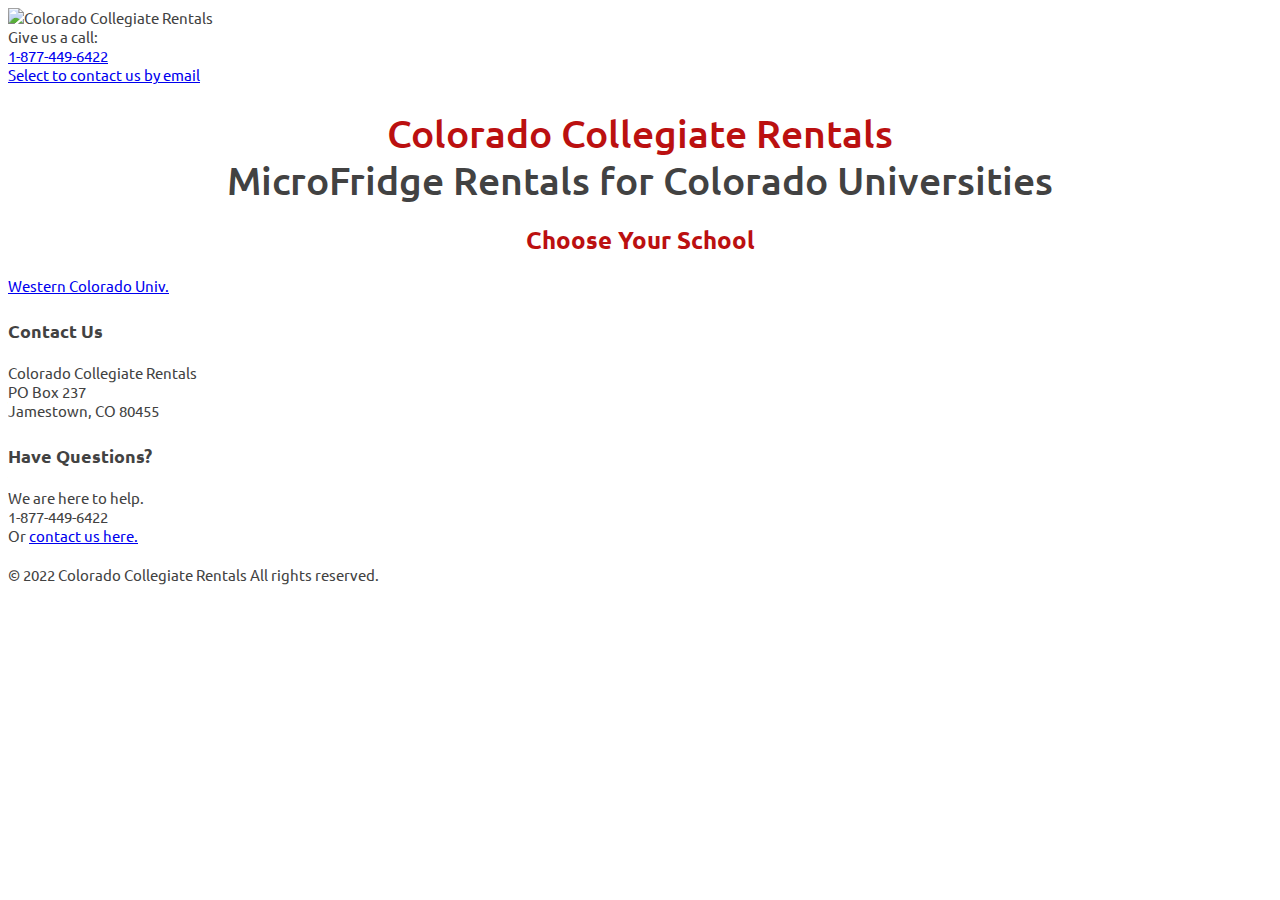
==== index.html @ d29541a7 "initial" ====
<!DOCTYPE html>
<html lang="en">
<head><meta charset="utf-8"><meta name="viewport" content="width=device-width, initial-scale=1, maximum-scale=1">
	<title>Colorado Collegiate Rentals :: Microfridge Rental for Western Colorado University</title>
	<link href="css/bootstrap_min.css" rel="stylesheet" />
	<link href="css/text.css" rel="stylesheet" />
	<link href="css/styles.css" rel="stylesheet" /><!-- Google Web Fonts-->
	<link href="https://fonts.googleapis.com/css?family=Ubuntu:300,400,500,300italic,400italic,500italic" rel="stylesheet" type="text/css" />
</head>
<body>
<div class="container-fluid wrap">
<div class="row">
<div class="col-sm-9 alpha logo col-xs-6"><img alt="Colorado Collegiate Rentals" src="img/ccr-logo.png" /></div>

<div class="col-sm-3 omega contact text-right col-xs-6">Give us a call:<br class="visible-xs-block" />
<a href="tel:1-877-449-6422">1-877-449-6422</a><br />
<a href="https://ccr4.wufoo.com/forms/z1kw9zue1crjizo/" target="_blank">Select to contact us by email</a></div>
</div>

<div class="row highlight">
<div class="col-sm-12">
<center>
<h1><strong>Colorado Collegiate Rentals</strong><br />
<span class="microfridge">MicroFridge Rentals for Colorado Universities</span></h1>

<h2 class="choose-your-school"><strong>Choose Your School</strong></h2>
</center>
</div>
</div>

<div class="row choose-school-btns">
<div class="col-sm-8 col-sm-offset-2">
<div class="row">
<div class="col-sm-6"><a class="button-green" href="wcu">Western Colorado Univ.</a></div>
</div>
</div>
</div>
</div>

<footer>
<div class="container-fluid wrap text-center">
<div class="row">
<div class="col-sm-4 col-sm-offset-2">
<h4>Contact Us</h4>

<p>Colorado Collegiate Rentals<br />
PO Box 237<br />
Jamestown, CO 80455</p>
</div>

<div class="col-sm-4">
<h4>Have Questions?</h4>

<p>We are here to help.<br />
1-877-449-6422<br />
Or <a href="https://ccr4.wufoo.com/forms/z1kw9zue1crjizo/" target="_blank">contact us here.</a></p>
</div>
</div>

<div class="row">
<div class="col-sm-12 copyright">&copy; 2022 Colorado Collegiate Rentals All rights reserved.</div>
</div>
</div>
</footer>
</body>
</html>
---- css/text.css ----
body {
    font-size: 15px;
    font-family: 'Ubuntu', sans-serif;
    color:#424242;
  }
  
  pre,
  code {
    font-family: 'DejaVu Sans Mono', Menlo, Consolas, monospace;
  }
  
  hr {
    border: 0 #ccc solid;
    border-top-width: 1px;
    clear: both;
    height: 0;
  }
  
  /* `Headings
  ----------------------------------------------------------------------------------------------------*/
  
  h1 {
    font-size: 39px;
    font-family: 'Ubuntu', sans-serif;
    font-weight:500;
  }
  
  h2 {
    font-size: 24px;
    font-family: 'Ubuntu', sans-serif;
  }
  
  h3 {
    font-size: 20px;
    font-family: 'Ubuntu', sans-serif;
  }
  
  h4 {
    font-size: 18px;
    font-family: 'Ubuntu', sans-serif;
  }
  
  h5 {
    font-size: 16px;
    font-family: 'Ubuntu', sans-serif;
  }
  
  h6 {
    font-size: 15px;
    font-family: 'Ubuntu', sans-serif;
  }
  
  /* `Spacing
  ----------------------------------------------------------------------------------------------------*/
  
  ol {
    list-style: decimal;
  }
  
  ul {
    list-style: disc;
  }
  
  li {
    margin-left: 30px;
  }
  
  p,
  dl,
  hr,
  h1,
  h2,
  h3,
  h4,
  h5,
  h6,
  ol,
  ul,
  pre,
  table,
  address,
  fieldset,
  figure {
    margin-bottom: 20px;
  }
  
  /* `Custom Styles
  ----------------------------------------------------------------------------------------------------*/
  
  strong {
      font-weight:inherit;
      color:#bb1010;
  }
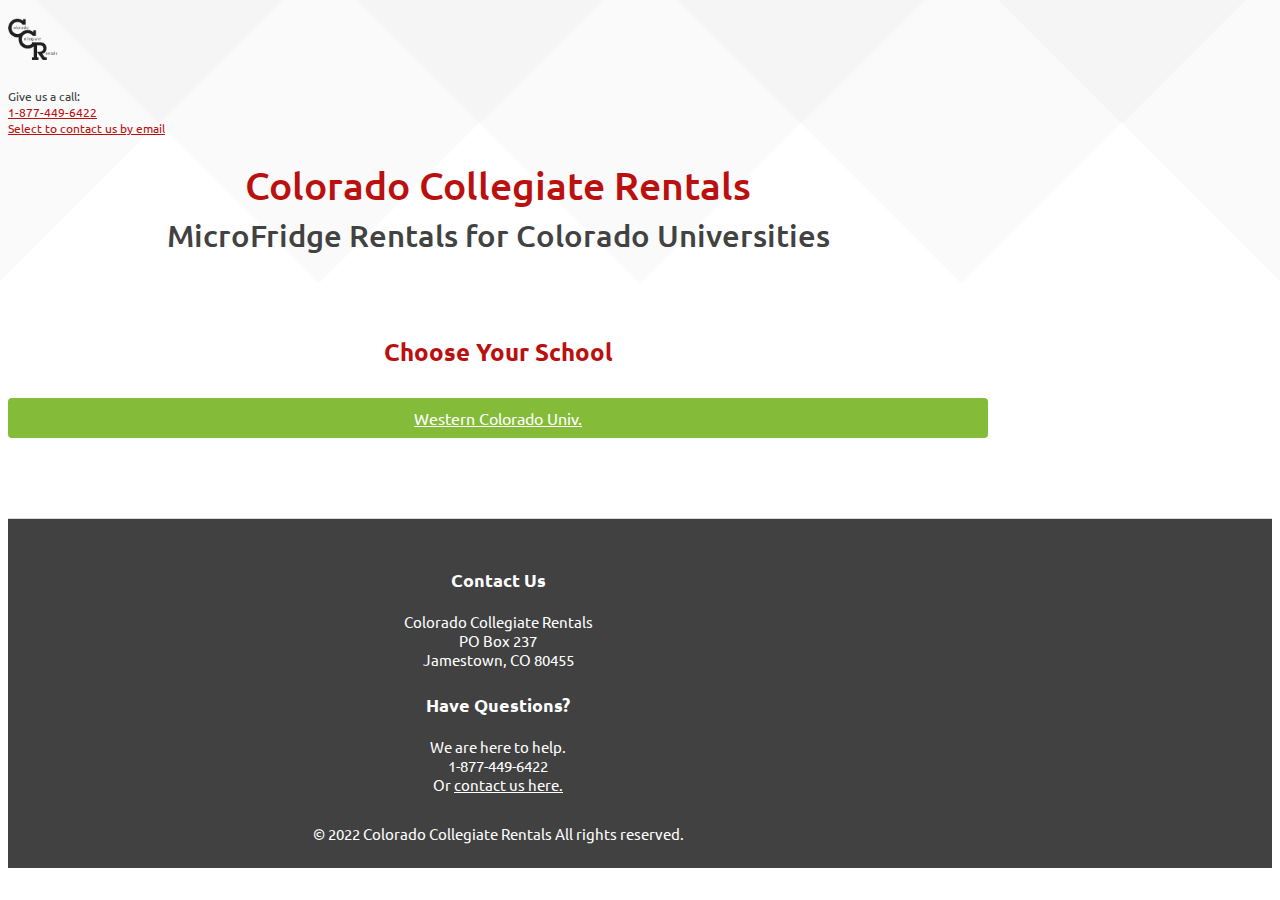
==== commit 42841bc3: "added wcu page and forms" ====
--- a/index.html
+++ b/index.html
@@ -4,7 +4,8 @@
 	<title>Colorado Collegiate Rentals :: Microfridge Rental for Western Colorado University</title>
 	<link href="css/bootstrap_min.css" rel="stylesheet" />
 	<link href="css/text.css" rel="stylesheet" />
-	<link href="css/styles.css" rel="stylesheet" /><!-- Google Web Fonts-->
+	<link href="css/style.css" rel="stylesheet" />
+	<!-- Google Web Fonts-->
 	<link href="https://fonts.googleapis.com/css?family=Ubuntu:300,400,500,300italic,400italic,500italic" rel="stylesheet" type="text/css" />
 </head>
 <body>
--- a/css/style.css
+++ b/css/style.css
@@ -0,0 +1,180 @@
+
+body {
+    background: url(../img/top_decoration.png) repeat-x top;
+}
+
+a {
+    color: #BB1010;
+}
+
+a:hover {
+    color: #8f0808;
+    text-decoration: none;
+}
+
+ul {
+      padding-left: 0;
+}
+
+img {
+    max-width: 100%;
+}
+
+img.frig {
+    margin: 20px 0;
+}
+
+.wrap {
+    max-width: 980px;
+}
+
+.logo {
+    padding-top: 10px;
+    height: 50px;
+    width: 50px;
+}
+
+.contact {
+    padding-top: 20px;
+    font-size: 12px;
+}
+
+.contact strong {
+    display: block;
+}
+
+.contact img {
+    margin: -3px 8px 0 0;
+}
+
+.highlight {
+    margin-top: 20px;
+}
+
+.highlight h1 {
+    margin-bottom: 0;
+}
+
+.highlight p {
+    font-size: 16px;
+    font-weight: 300;
+}
+
+.highlight em {
+    font-size: 20px;
+    font-weight: 400;
+    font-style: normal;
+}
+
+.highlight img {
+    margin-top: 15px;
+}
+
+.button p {
+    font-size: 15px;
+    line-height: 16px;
+    margin-top: 10px;
+    font-weight: 300;
+}
+
+.button img {
+    margin: 1px 15px 1px 0;
+}
+
+.button img:active {
+    margin: 2px 15px 0 0;
+}
+
+.choose-your-school {
+    margin-top: 80px;
+    margin-bottom: 30px;
+}
+
+.button-green, .button-green:hover {
+    background: #84BC3A;
+    color: #fff;
+    font-size: 16px;
+    padding: 10px 20px;
+    display: block;
+    text-align: center;
+    border-radius: 4px;
+    margin: 0 0 20px;
+}
+
+.microfridge {
+    font-size: 31px;
+}
+
+.copyright {
+    margin-top: 30px;
+}
+
+.choose-school-btns {
+    margin-bottom: 80px;
+}
+
+#grayWrap {
+    background-color: #424242;
+    width: 100%;
+    text-align: center;
+    color: #FFF;
+    padding: 5px 0 8px 0;
+    margin: 45px 0 0 0;
+}
+
+#grayWrap h2 {
+    font-weight: 300;
+}
+
+.lghtGrayWrap {
+    padding: 45px 0;
+    background-color: #f5f5f5;
+}
+
+#form {
+    padding: 10px;
+    background-color: #FFF;
+    border: solid 1px #CCC;
+}
+
+.cost h3 {
+    font-size: 20px;
+    font-weight: 300;
+    margin-bottom: 8px;
+}
+
+.cost table {
+    border-bottoM: solid 1px #999;
+}
+
+.cost table p {
+    font-size: 12px;
+    line-height: 13px;
+    margin-top: 5px;
+}
+
+.cost table strong {
+    font-size: 14px;
+    font-weight: 500;
+    color: #424242;
+}
+
+footer {
+    text-align: center;
+    background-color: #414141;
+    width: 100%;
+    color: #FFF;
+    border-top: solid 1px #d7d7d7;
+    padding: 25px 0;
+}
+
+footer a {
+    color: #FFF;
+    text-decoration: underline;
+}
+
+@media all and (max-width: 767px) {
+    #grayWrap h2 {
+        font-size: 19px;
+    }
+}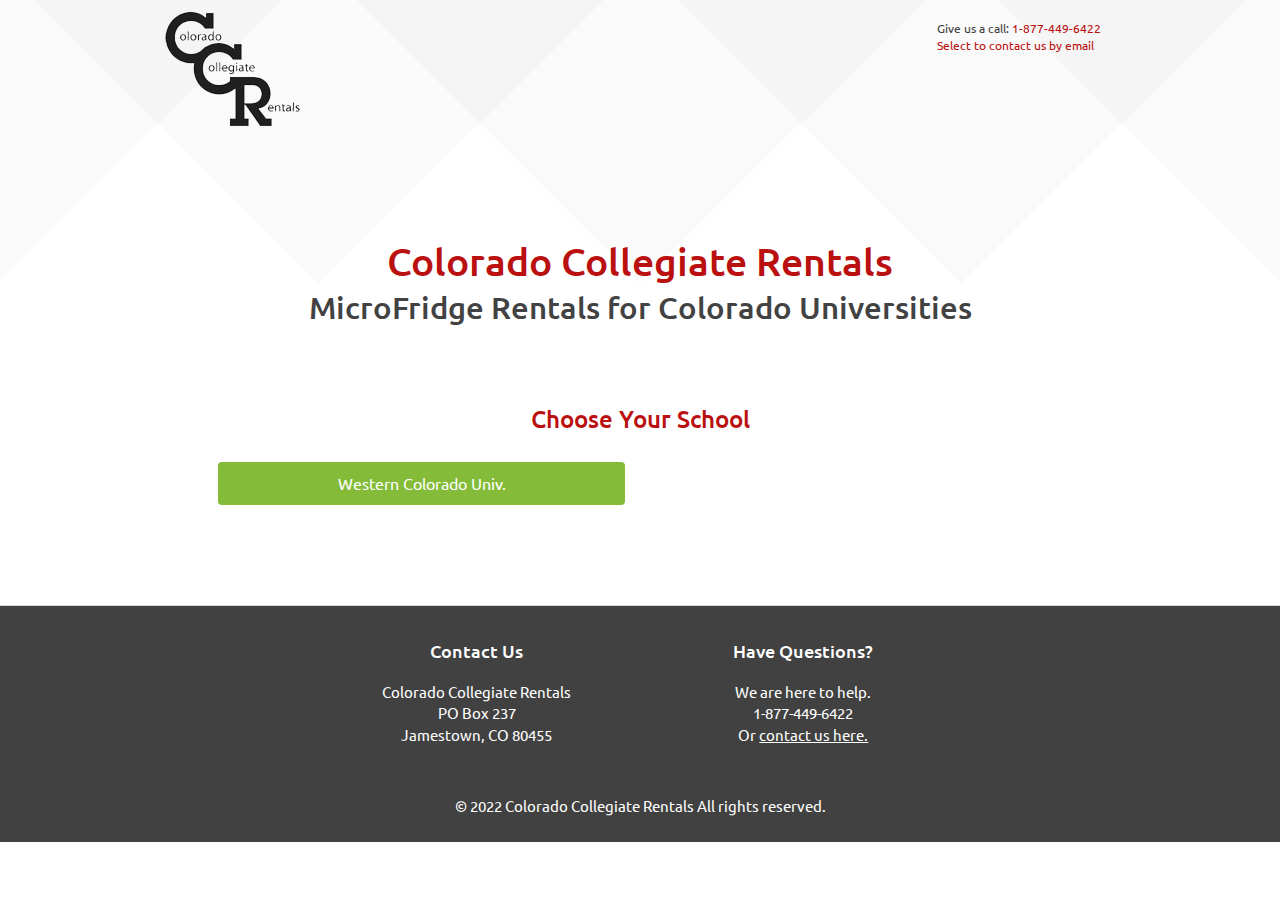
==== commit 6375f66a: "fixed header alignment, added table to extrainventory page" ====
--- a/index.html
+++ b/index.html
@@ -3,6 +3,7 @@
 <head><meta charset="utf-8"><meta name="viewport" content="width=device-width, initial-scale=1, maximum-scale=1">
 	<title>Colorado Collegiate Rentals :: Microfridge Rental for Western Colorado University</title>
 	<link href="css/bootstrap_min.css" rel="stylesheet" />
+	<link rel="stylesheet" href="//maxcdn.bootstrapcdn.com/bootstrap/3.3.5/css/bootstrap.min.css">
 	<link href="css/text.css" rel="stylesheet" />
 	<link href="css/style.css" rel="stylesheet" />
 	<!-- Google Web Fonts-->
@@ -13,9 +14,11 @@
 <div class="row">
 <div class="col-sm-9 alpha logo col-xs-6"><img alt="Colorado Collegiate Rentals" src="img/ccr-logo.png" /></div>
 
-<div class="col-sm-3 omega contact text-right col-xs-6">Give us a call:<br class="visible-xs-block" />
+
+<div class="col-sm-push-7 omega contact float-right col-xs-6">Give us a call:<br class="visible-xs-block" />
 <a href="tel:1-877-449-6422">1-877-449-6422</a><br />
 <a href="https://ccr4.wufoo.com/forms/z1kw9zue1crjizo/" target="_blank">Select to contact us by email</a></div>
+</div>
 </div>
 
 <div class="row highlight">
--- a/css/style.css
+++ b/css/style.css
@@ -2,7 +2,7 @@
 body {
     background: url(../img/top_decoration.png) repeat-x top;
 }
-
+ 
 a {
     color: #BB1010;
 }
@@ -30,13 +30,14 @@
 
 .logo {
     padding-top: 10px;
-    height: 50px;
-    width: 50px;
+    height: 200px;
+    width: 200px;
 }
 
 .contact {
     padding-top: 20px;
     font-size: 12px;
+    /* text-align: right; */
 }
 
 .contact strong {
